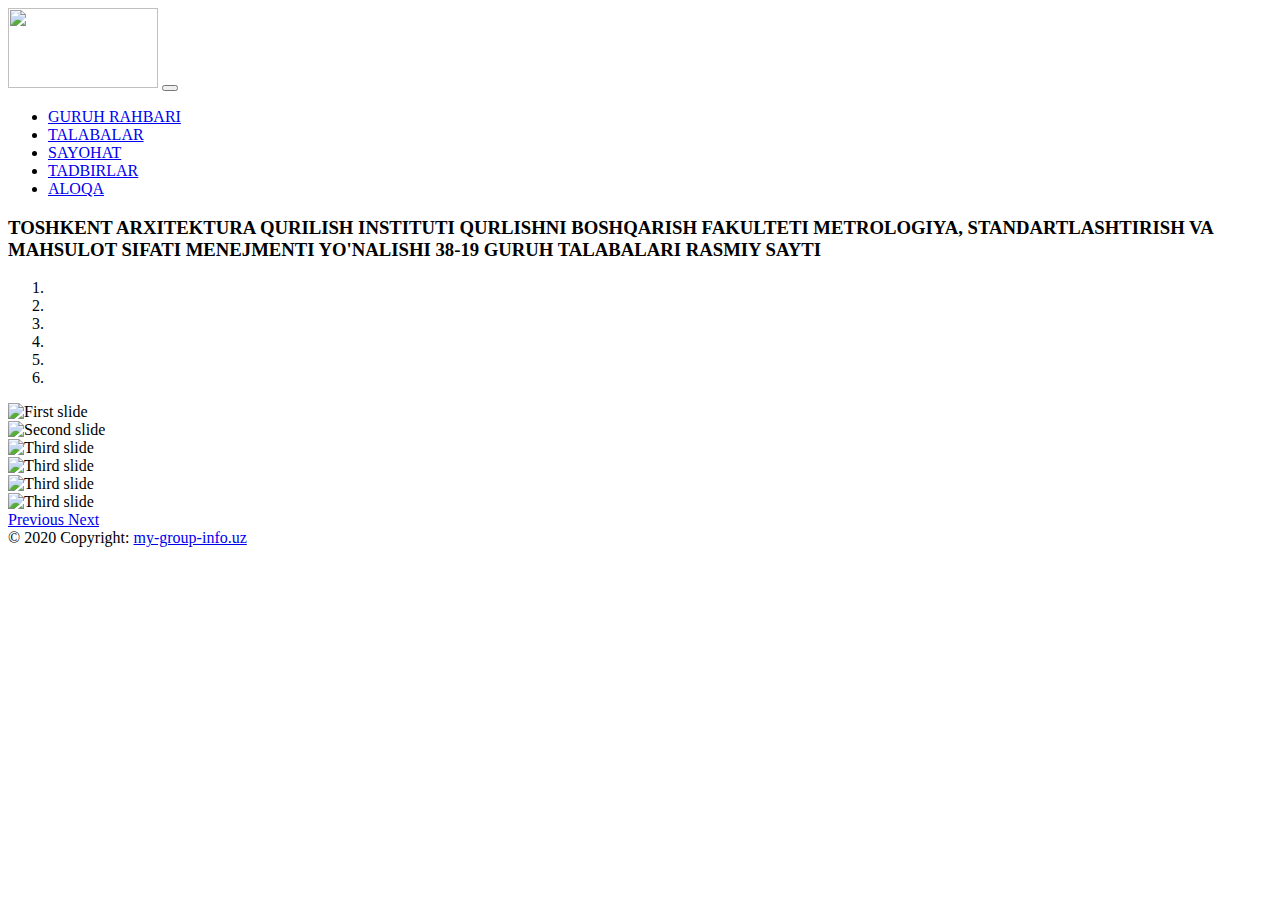
==== index.html @ d5efb2eb "Updated" ====
<!DOCTYPE html>
<html lang="en">
<head>
    <meta charset="UTF-8">
    <meta name="viewport" content="width=device-width, initial-scale=1.0">
    <title>My Group Site</title>
    <link rel="stylesheet" href="https://cdnjs.cloudflare.com/ajax/libs/font-awesome/5.15.1/css/all.min.css" integrity="sha512-+4zCK9k+qNFUR5X+cKL9EIR+ZOhtIloNl9GIKS57V1MyNsYpYcUrUeQc9vNfzsWfV28IaLL3i96P9sdNyeRssA==" crossorigin="anonymous" />
    <link rel="shortcut icon" href="logo/favicon.ico">
    <link rel="stylesheet" href="css/bootstrap.css">
    <link rel="stylesheet" href="style/main.css">
</head>
<body>
    <!-- Navbar -->
    <div class="container-expand-lg">
      <nav class="navbar navbar-expand-lg navbar-dark bg-success">
        <a class="navbar-brand py-0" href="index.html"><img src="logo/logo.png" alt="" width="150" height="80"></a>
        <button class="navbar-toggler" type="button" data-toggle="collapse" data-target="#navbarSupportedContent" aria-controls="navbarSupportedContent" aria-expanded="false" aria-label="Toggle navigation">
          <span class="navbar-toggler-icon"></span>
        </button>
      
        <div class="collapse navbar-collapse text-center" id="navbarSupportedContent">
          <ul class="navbar-nav ml-auto">
            <li class="nav-item">
              <a class="nav-link" href="mentor.html">GURUH RAHBARI</a>
            </li>
            <li class="nav-item">
              <a class="nav-link" href="students.html">TALABALAR</a>
            </li>
            <li class="nav-item">
              <a class="nav-link" href="travel.html">SAYOHAT</a>
            </li>
            <li class="nav-item">
              <a class="nav-link" href="holiday.html">TADBIRLAR</a>
            </li>
            <li class="nav-item">
              <a class="nav-link" href="contact.html">ALOQA</a>
            </li>
          </ul>
        </div>
    </nav>
    </div>
    <!-- Navbar -->
    
<!-- Main -->
    <main class="main mt-3">
      <section>
        <!-- headeing -->
        <h3 class="text-center mb-5 abt">
          TOSHKENT ARXITEKTURA QURILISH INSTITUTI
          QURLISHNI BOSHQARISH FAKULTETI
          METROLOGIYA, STANDARTLASHTIRISH VA MAHSULOT
          SIFATI MENEJMENTI YO'NALISHI 38-19 GURUH 
          TALABALARI RASMIY SAYTI
        </h3>
        <!-- carousel -->
        <div class="row mb-3">
          <div class="col-md-10 offset-1">
            <div id="carouselExampleIndicators" class="carousel slide" data-ride="carousel">
              <ol class="carousel-indicators">
                <li data-target="#carouselExampleIndicators" data-slide-to="0" class="active "></li>
                <li data-target="#carouselExampleIndicators" data-slide-to="1" ></li>
                <li data-target="#carouselExampleIndicators" data-slide-to="2" ></li>
                <li data-target="#carouselExampleIndicators" data-slide-to="3" ></li>
                <li data-target="#carouselExampleIndicators" data-slide-to="4" ></li>
                <li data-target="#carouselExampleIndicators" data-slide-to="5" ></li>
              </ol>
              <div class="carousel-inner">
                <div class="carousel-item active">
                  <img class="d-block w-100" src="images/taqi2.jpg" alt="First slide" width="305" height="400">
                </div>
                <div class="carousel-item">
                  <img class="d-block w-100" src="images/taqi3.jpg" alt="Second slide"  width="305" height="400">
                </div>
                <div class="carousel-item">
                  <img class="d-block w-100" src="images/taqi4.jpg" alt="Third slide"  width="305" height="400">
                </div>
                <div class="carousel-item">
                  <img class="d-block w-100" src="images/taqi5.jpg" alt="Third slide"  width="305" height="400">
                </div>
                <div class="carousel-item">
                  <img class="d-block w-100" src="images/taqi6.jpg" alt="Third slide"  width="305" height="400">
                </div>
                <div class="carousel-item">
                  <img class="d-block w-100" src="images/taqi8.jpg" alt="Third slide"  width="305" height="400">
                </div>
              </div>
              <a class="carousel-control-prev" href="#carouselExampleIndicators" role="button" data-slide="prev">
                <span class="carousel-control-prev-icon" aria-hidden="true"></span>
                <span class="sr-only">Previous</span>
              </a>
              <a class="carousel-control-next" href="#carouselExampleIndicators" role="button" data-slide="next">
                <span class="carousel-control-next-icon" aria-hidden="true"></span>
                <span class="sr-only">Next</span>
              </a>
            </div>
          </div>
        </div>
      </section>
    </main>
<!-- Main -->


<!-- Footer -->
<footer class="page-footer font-small special-color-dark pt-5">

  <!-- Footer Elements -->
  <div class="container">

    <!-- Social buttons -->
    <!-- <ul class="list-unstyled list-inline text-center">
      <li class="list-inline-item">
        <a href="#" class="btn-floating btn-fb mx-1">
          <i class="fab fa-facebook-f"> </i>
        </a>
      </li>
      <li class="list-inline-item">
        <a  href="#" class="btn-floating btn-tw mx-1">
          <i class="fab fa-twitter"> </i>
        </a>
      </li>
      <li class="list-inline-item">
        <a  href="#" class="btn-floating btn-gplus mx-1">
          <i class="fab fa-google-plus-g"> </i>
        </a>
      </li>
      <li class="list-inline-item">
        <a  href="#" class="btn-floating btn-li mx-1">
          <i class="fab fa-linkedin-in"> </i>
        </a>
      </li>
      <li class="list-inline-item">
        <a  href="#" class="btn-floating btn-dribbble mx-1">
          <i class="fab fa-dribbble"> </i>
        </a>
      </li>
    </ul> -->
    <!-- Social buttons -->

  </div>
  <!-- Footer Elements -->

  <!-- Copyright -->
  <div class="footer-copyright text-center py-3 text-white">© 2020 Copyright:
    <a href="https://google.com/" class="text-white">my-group-info.uz</a>
  </div>
  <!-- Copyright -->

</footer>
<!-- Footer -->




<script src="js/jQuery.min.js"></script>
<script src="js/popper.js"></script>
<script src="js/bootstrap.js"></script>
</body>
</html>
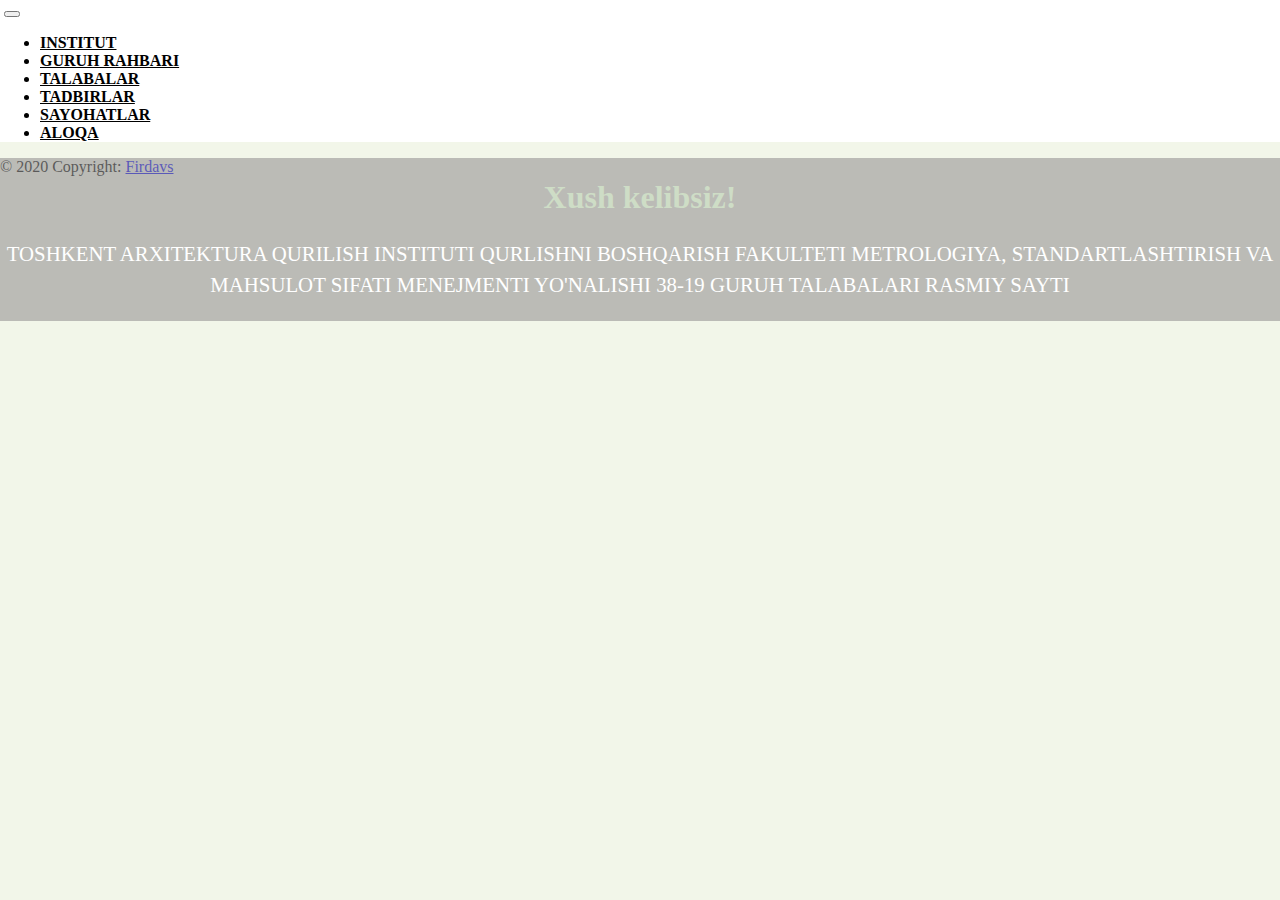
==== commit 070c31ac: "Updated" ====
--- a/index.html
+++ b/index.html
@@ -3,156 +3,64 @@
 <head>
     <meta charset="UTF-8">
     <meta name="viewport" content="width=device-width, initial-scale=1.0">
-    <title>My Group Site</title>
-    <link rel="stylesheet" href="https://cdnjs.cloudflare.com/ajax/libs/font-awesome/5.15.1/css/all.min.css" integrity="sha512-+4zCK9k+qNFUR5X+cKL9EIR+ZOhtIloNl9GIKS57V1MyNsYpYcUrUeQc9vNfzsWfV28IaLL3i96P9sdNyeRssA==" crossorigin="anonymous" />
-    <link rel="shortcut icon" href="logo/favicon.ico">
+    <title>My Group Web Site</title>
     <link rel="stylesheet" href="css/bootstrap.css">
-    <link rel="stylesheet" href="style/main.css">
+    <link rel="stylesheet" href="styles/main.css">
+    <link rel="shortcut icon"
+    href="logo/favicon.ico">
 </head>
 <body>
+
     <!-- Navbar -->
-    <div class="container-expand-lg">
-      <nav class="navbar navbar-expand-lg navbar-dark bg-success">
-        <a class="navbar-brand py-0" href="index.html"><img src="logo/logo.png" alt="" width="150" height="80"></a>
-        <button class="navbar-toggler" type="button" data-toggle="collapse" data-target="#navbarSupportedContent" aria-controls="navbarSupportedContent" aria-expanded="false" aria-label="Toggle navigation">
-          <span class="navbar-toggler-icon"></span>
+    <nav class="navbar navbar-expand-md">
+        <a href="index.html" class="navbar-brand"><img src="logo/logo1.png" alt=""></a>
+        <button class="navbar-toggler navbar-light" type="button" data-toggle="collapse" data-target="#mainNavigation">
+            <span class="navbar-toggler-icon"></span>
         </button>
-      
-        <div class="collapse navbar-collapse text-center" id="navbarSupportedContent">
-          <ul class="navbar-nav ml-auto">
-            <li class="nav-item">
-              <a class="nav-link" href="mentor.html">GURUH RAHBARI</a>
-            </li>
-            <li class="nav-item">
-              <a class="nav-link" href="students.html">TALABALAR</a>
-            </li>
-            <li class="nav-item">
-              <a class="nav-link" href="travel.html">SAYOHAT</a>
-            </li>
-            <li class="nav-item">
-              <a class="nav-link" href="holiday.html">TADBIRLAR</a>
-            </li>
-            <li class="nav-item">
-              <a class="nav-link" href="contact.html">ALOQA</a>
-            </li>
-          </ul>
+        <div class="collapse navbar-collapse text-center" id="mainNavigation">
+            <ul class="navbar-nav ml-auto">
+                <li class="nav-item"><a href="institute.html" class="nav-link">INSTITUT</a></li>
+                <li class="nav-item"><a href="mentor.html" class="nav-link">GURUH RAHBARI</a></li>
+                <li class="nav-item"><a href="students.html" class="nav-link">TALABALAR</a></li>
+                <li class="nav-item"><a href="holidays.html" class="nav-link">TADBIRLAR</a></li>
+                <li class="nav-item"><a href="travels.html" class="nav-link">SAYOHATLAR</a></li>
+                <li class="nav-item"><a href="contact.html" class="nav-link">ALOQA</a></li>
+            </ul>
         </div>
     </nav>
-    </div>
     <!-- Navbar -->
+
+    <!-- Header -->
+    <header class="page-header header container-fluid">
+        <div class="overlay">
+            <div class="description mt-5">
+                <h1>Xush kelibsiz!</h1>
+                <p class="px-5">TOSHKENT ARXITEKTURA QURILISH INSTITUTI QURLISHNI BOSHQARISH FAKULTETI METROLOGIYA, STANDARTLASHTIRISH VA MAHSULOT SIFATI MENEJMENTI YO'NALISHI 38-19 GURUH TALABALARI RASMIY SAYTI</p>
+            </div>
+        </div>
+    </header>
+    <!-- Header -->
     
-<!-- Main -->
-    <main class="main mt-3">
-      <section>
-        <!-- headeing -->
-        <h3 class="text-center mb-5 abt">
-          TOSHKENT ARXITEKTURA QURILISH INSTITUTI
-          QURLISHNI BOSHQARISH FAKULTETI
-          METROLOGIYA, STANDARTLASHTIRISH VA MAHSULOT
-          SIFATI MENEJMENTI YO'NALISHI 38-19 GURUH 
-          TALABALARI RASMIY SAYTI
-        </h3>
-        <!-- carousel -->
-        <div class="row mb-3">
-          <div class="col-md-10 offset-1">
-            <div id="carouselExampleIndicators" class="carousel slide" data-ride="carousel">
-              <ol class="carousel-indicators">
-                <li data-target="#carouselExampleIndicators" data-slide-to="0" class="active "></li>
-                <li data-target="#carouselExampleIndicators" data-slide-to="1" ></li>
-                <li data-target="#carouselExampleIndicators" data-slide-to="2" ></li>
-                <li data-target="#carouselExampleIndicators" data-slide-to="3" ></li>
-                <li data-target="#carouselExampleIndicators" data-slide-to="4" ></li>
-                <li data-target="#carouselExampleIndicators" data-slide-to="5" ></li>
-              </ol>
-              <div class="carousel-inner">
-                <div class="carousel-item active">
-                  <img class="d-block w-100" src="images/taqi2.jpg" alt="First slide" width="305" height="400">
-                </div>
-                <div class="carousel-item">
-                  <img class="d-block w-100" src="images/taqi3.jpg" alt="Second slide"  width="305" height="400">
-                </div>
-                <div class="carousel-item">
-                  <img class="d-block w-100" src="images/taqi4.jpg" alt="Third slide"  width="305" height="400">
-                </div>
-                <div class="carousel-item">
-                  <img class="d-block w-100" src="images/taqi5.jpg" alt="Third slide"  width="305" height="400">
-                </div>
-                <div class="carousel-item">
-                  <img class="d-block w-100" src="images/taqi6.jpg" alt="Third slide"  width="305" height="400">
-                </div>
-                <div class="carousel-item">
-                  <img class="d-block w-100" src="images/taqi8.jpg" alt="Third slide"  width="305" height="400">
-                </div>
-              </div>
-              <a class="carousel-control-prev" href="#carouselExampleIndicators" role="button" data-slide="prev">
-                <span class="carousel-control-prev-icon" aria-hidden="true"></span>
-                <span class="sr-only">Previous</span>
-              </a>
-              <a class="carousel-control-next" href="#carouselExampleIndicators" role="button" data-slide="next">
-                <span class="carousel-control-next-icon" aria-hidden="true"></span>
-                <span class="sr-only">Next</span>
-              </a>
-            </div>
-          </div>
-        </div>
-      </section>
-    </main>
-<!-- Main -->
-
+    <!-- Main -->
+    
+    <!-- Main -->
 
 <!-- Footer -->
-<footer class="page-footer font-small special-color-dark pt-5">
+<footer class="page-footer font-small blue">
 
-  <!-- Footer Elements -->
-  <div class="container">
-
-    <!-- Social buttons -->
-    <!-- <ul class="list-unstyled list-inline text-center">
-      <li class="list-inline-item">
-        <a href="#" class="btn-floating btn-fb mx-1">
-          <i class="fab fa-facebook-f"> </i>
-        </a>
-      </li>
-      <li class="list-inline-item">
-        <a  href="#" class="btn-floating btn-tw mx-1">
-          <i class="fab fa-twitter"> </i>
-        </a>
-      </li>
-      <li class="list-inline-item">
-        <a  href="#" class="btn-floating btn-gplus mx-1">
-          <i class="fab fa-google-plus-g"> </i>
-        </a>
-      </li>
-      <li class="list-inline-item">
-        <a  href="#" class="btn-floating btn-li mx-1">
-          <i class="fab fa-linkedin-in"> </i>
-        </a>
-      </li>
-      <li class="list-inline-item">
-        <a  href="#" class="btn-floating btn-dribbble mx-1">
-          <i class="fab fa-dribbble"> </i>
-        </a>
-      </li>
-    </ul> -->
-    <!-- Social buttons -->
-
-  </div>
-  <!-- Footer Elements -->
-
-  <!-- Copyright -->
-  <div class="footer-copyright text-center py-3 text-white">© 2020 Copyright:
-    <a href="https://google.com/" class="text-white">my-group-info.uz</a>
-  </div>
-  <!-- Copyright -->
-
-</footer>
-<!-- Footer -->
-
-
+    <!-- Copyright -->
+    <div class="footer-copyright text-center py-3">© 2020 Copyright:
+      <a href="https://firdavs98.netlify.app/"> Firdavs</a>
+    </div>
+    <!-- Copyright -->
+  
+  </footer>
+  <!-- Footer -->
 
 
 <script src="js/jQuery.min.js"></script>
 <script src="js/popper.js"></script>
 <script src="js/bootstrap.js"></script>
+<script src="myjs/main.js"></script>
 </body>
 </html>--- a/styles/main.css
+++ b/styles/main.css
@@ -0,0 +1,49 @@
+body {
+  margin: 0;
+  padding: 0;
+  background: #f2f6e9; }
+
+/*Navigation bar*/
+.navbar {
+  background: #fff; }
+
+.nav-link, .navbar-brand {
+  color: #000;
+  cursor: pointer; }
+
+.nav-link {
+  margin-right: 1em !important;
+  font-weight: bold; }
+
+.nav-link:hover {
+  color: #9b9b9b; }
+
+.navbar-collapse {
+  justify-content: flex-end; }
+
+/*header style*/
+.header {
+  background-image: url("../bg-img/bg-1.jpg");
+  background-size: cover;
+  background-position: center;
+  position: relative; }
+  .header .overlay {
+    position: absolute;
+    min-height: 100%;
+    min-width: 100%;
+    left: 0;
+    top: 0;
+    background: rgba(150, 148, 148, 0.6); }
+
+.description {
+  text-align: center; }
+
+.description h1 {
+  color: #ceddc6; }
+
+.description p {
+  color: #fff;
+  font-size: 1.3rem;
+  line-height: 1.5; }
+
+/*# sourceMappingURL=main.css.map */
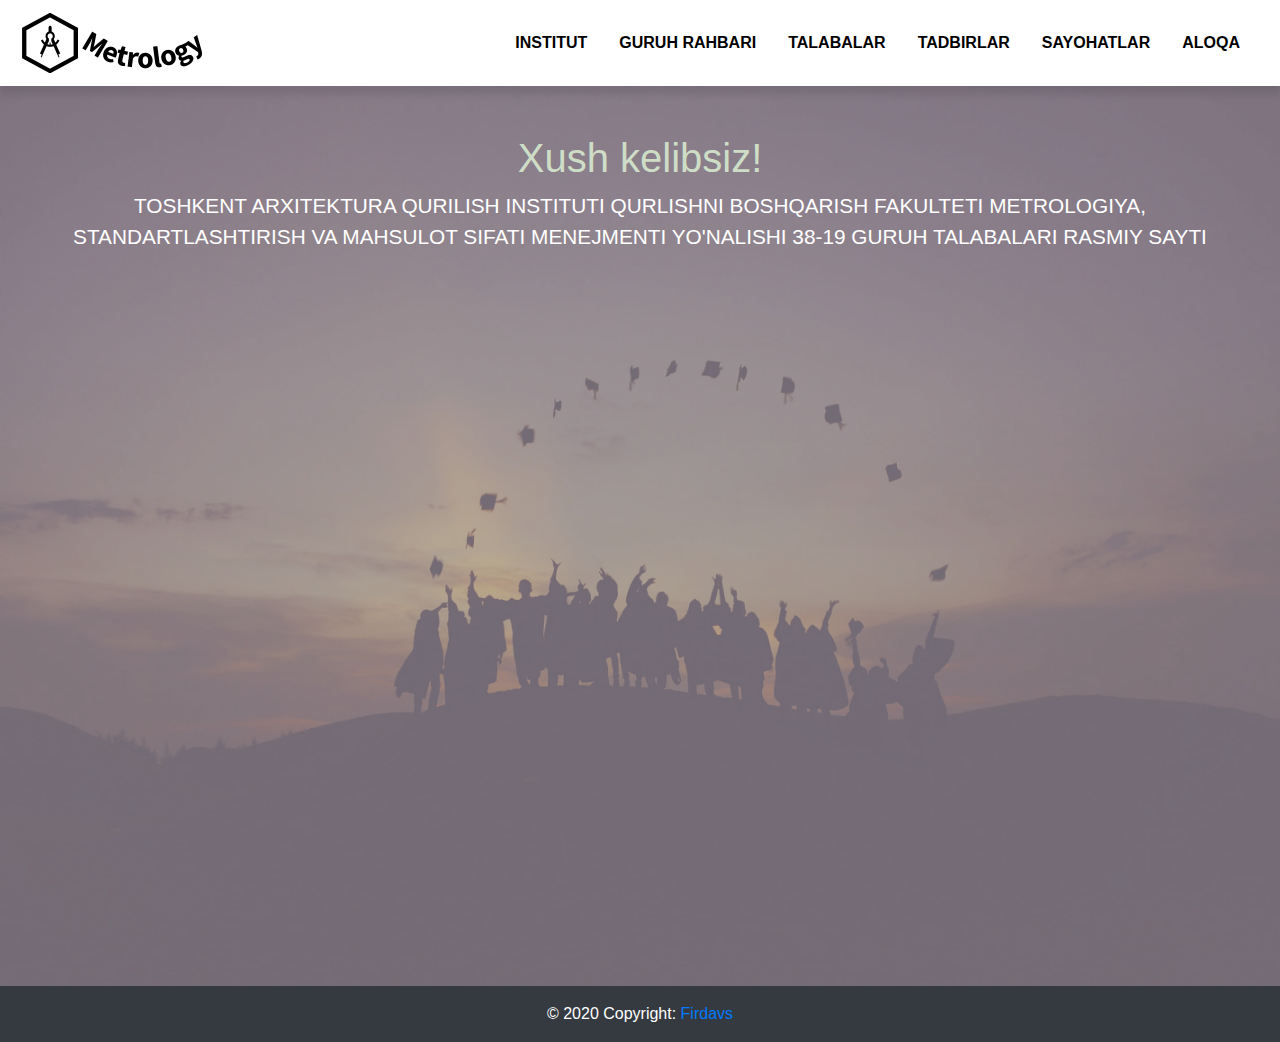
==== commit 2c8d47c8: "Updated" ====
--- a/index.html
+++ b/index.html
@@ -46,7 +46,7 @@
     <!-- Main -->
 
 <!-- Footer -->
-<footer class="page-footer font-small blue">
+<footer class="page-footer font-small blue bg-dark text-white">
 
     <!-- Copyright -->
     <div class="footer-copyright text-center py-3">© 2020 Copyright:
--- a/styles/main.css
+++ b/styles/main.css
@@ -5,7 +5,9 @@
 
 /*Navigation bar*/
 .navbar {
-  background: #fff; }
+  background: #fff;
+  box-shadow: 0 0.5rem 0.5rem rgba(0, 0, 0, 0.1);
+  z-index: 1; }
 
 .nav-link, .navbar-brand {
   color: #000;
@@ -46,4 +48,16 @@
   font-size: 1.3rem;
   line-height: 1.5; }
 
+#carousel {
+  box-shadow: 0 1rem 1rem rgba(0, 0, 0, 0.1); }
+  #carousel .carousel-inner {
+    max-height: 38rem !important; }
+    #carousel .carousel-inner .carousel-item-next,
+    #carousel .carousel-inner .carousel-item-prev,
+    #carousel .carousel-inner .carousel-item.active {
+      transition: transform 1.2s ease; }
+
+.chief {
+  text-shadow: 5px 5px 5px black; }
+
 /*# sourceMappingURL=main.css.map */
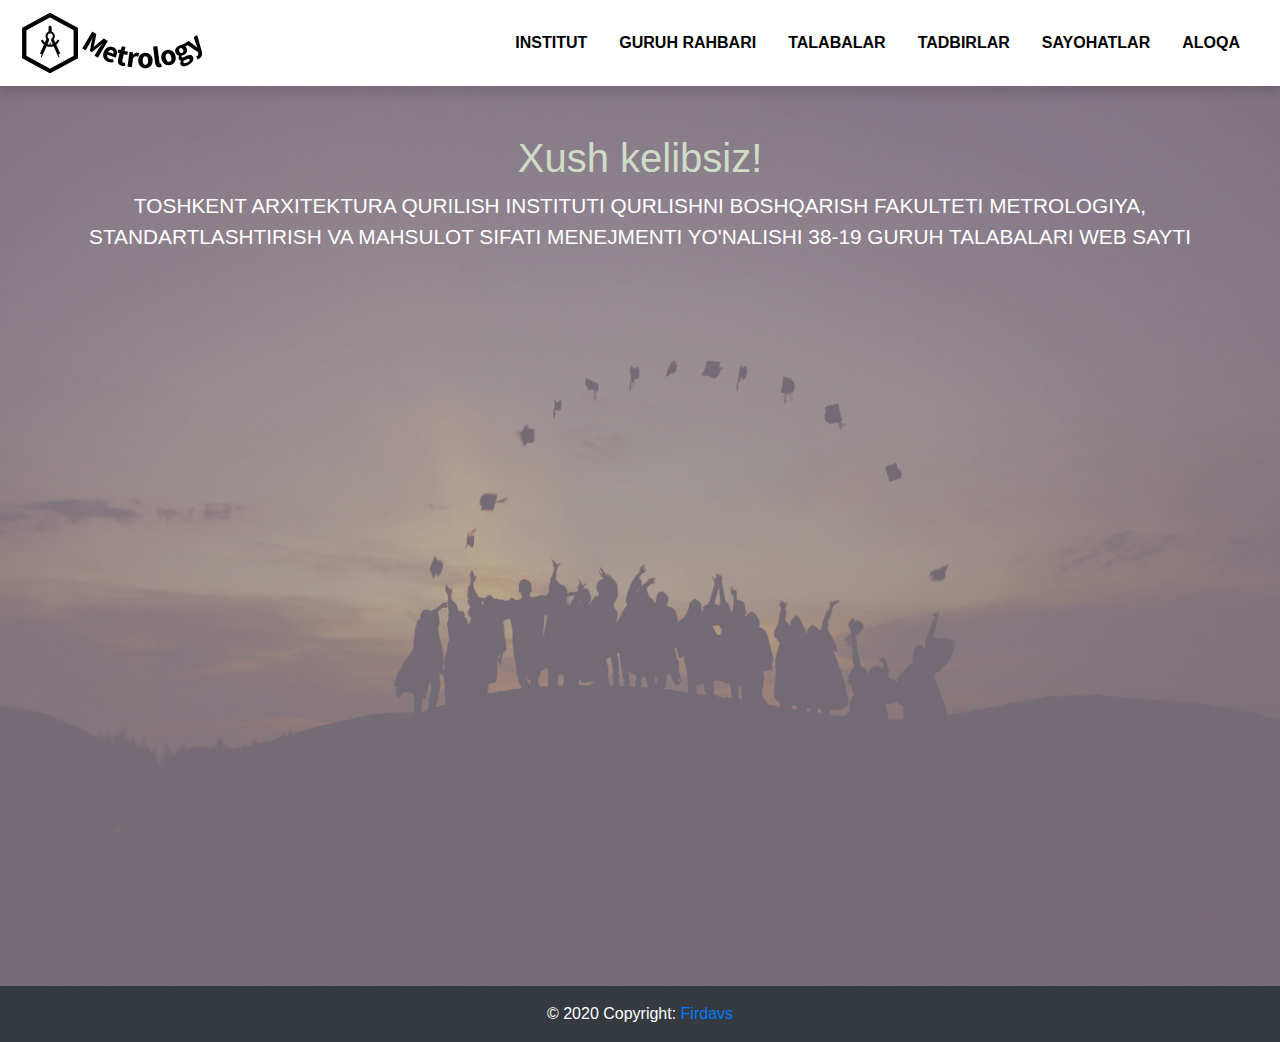
==== commit f3e48880: "Updatedt" ====
--- a/index.html
+++ b/index.html
@@ -35,7 +35,7 @@
         <div class="overlay">
             <div class="description mt-5">
                 <h1>Xush kelibsiz!</h1>
-                <p class="px-5">TOSHKENT ARXITEKTURA QURILISH INSTITUTI QURLISHNI BOSHQARISH FAKULTETI METROLOGIYA, STANDARTLASHTIRISH VA MAHSULOT SIFATI MENEJMENTI YO'NALISHI 38-19 GURUH TALABALARI RASMIY SAYTI</p>
+                <p class="px-5">TOSHKENT ARXITEKTURA QURILISH INSTITUTI QURLISHNI BOSHQARISH FAKULTETI METROLOGIYA, STANDARTLASHTIRISH VA MAHSULOT SIFATI MENEJMENTI YO'NALISHI 38-19 GURUH TALABALARI WEB SAYTI</p>
             </div>
         </div>
     </header>
--- a/styles/main.css
+++ b/styles/main.css
@@ -1,27 +1,27 @@
 body {
   margin: 0;
   padding: 0;
-  background: #f2f6e9; }
+  background: #f2f6e9;
+  position: relative; }
 
 /*Navigation bar*/
 .navbar {
   background: #fff;
   box-shadow: 0 0.5rem 0.5rem rgba(0, 0, 0, 0.1);
   z-index: 1; }
+  .navbar .nav-link, .navbar .navbar-brand {
+    color: #000;
+    cursor: pointer; }
+  .navbar .nav-link {
+    margin-right: 1em !important;
+    font-weight: bold; }
+  .navbar .navbar-collapse {
+    justify-content: flex-end; }
 
-.nav-link, .navbar-brand {
-  color: #000;
-  cursor: pointer; }
-
-.nav-link {
-  margin-right: 1em !important;
-  font-weight: bold; }
-
-.nav-link:hover {
-  color: #9b9b9b; }
-
-.navbar-collapse {
-  justify-content: flex-end; }
+.navbar ul li a:hover,
+.navbar ul li.active a {
+  color: #fff;
+  background: #fe3c5c; }
 
 /*header style*/
 .header {
@@ -39,15 +39,14 @@
 
 .description {
   text-align: center; }
+  .description h1 {
+    color: #ceddc6; }
+  .description p {
+    color: #fff;
+    font-size: 1.3rem;
+    line-height: 1.5; }
 
-.description h1 {
-  color: #ceddc6; }
-
-.description p {
-  color: #fff;
-  font-size: 1.3rem;
-  line-height: 1.5; }
-
+/* second page*/
 #carousel {
   box-shadow: 0 1rem 1rem rgba(0, 0, 0, 0.1); }
   #carousel .carousel-inner {
@@ -57,7 +56,127 @@
     #carousel .carousel-inner .carousel-item.active {
       transition: transform 1.2s ease; }
 
+.card-body {
+  transition: box-shadow .5s ease; }
+  .card-body:hover {
+    box-shadow: 5px 5px 25px rgba(0, 0, 0, 0.2); }
+
 .chief {
   text-shadow: 5px 5px 5px black; }
 
+.shape_1 {
+  width: 200px;
+  height: 200px;
+  position: absolute;
+  bottom: 150px;
+  left: -100px;
+  z-index: -1; }
+
+.shape_2 {
+  width: 220px;
+  height: 200px;
+  position: absolute;
+  bottom: 500px;
+  right: -100px;
+  z-index: -1; }
+
+.box_1 img {
+  width: 200px;
+  height: 300px;
+  transform: rotateY(360deg);
+  text-align: center !important;
+  position: absolute;
+  bottom: 2000px;
+  overflow: hidden !important;
+  z-index: -1; }
+
+.box_2 img {
+  width: 200px;
+  height: 300px;
+  transform: rotateY(180deg);
+  text-align: center !important;
+  position: absolute;
+  bottom: 1600px;
+  overflow: hidden !important;
+  z-index: -1;
+  right: 0; }
+
+.box_3 img {
+  width: 500px;
+  height: 200px;
+  position: absolute;
+  bottom: 0px;
+  overflow: hidden !important;
+  z-index: -1;
+  left: 0; }
+
+/*Third page*/
+/*Fourth page*/
+.container {
+  position: relative; }
+
+.box {
+  padding-bottom: 10px;
+  border-radius: 10px;
+  width: 310px;
+  height: 350px;
+  background: #ffffff;
+  transition: box-shadow .5s linear; }
+  .box img {
+    border-radius: 10px 10px 0 0; }
+  .box:hover {
+    box-shadow: 5px 5px 15px rgba(0, 0, 0, 0.3); }
+
+/*Studenst pages*/
+.profile_card {
+  position: relative;
+  margin-top: 75px;
+  width: 320px;
+  height: 300px;
+  background: #ffffff;
+  border-radius: 10px;
+  transition: all 0.5s ease; }
+  .profile_card:hover {
+    box-shadow: 0 10px 20px rgba(0, 0, 0, 0.3); }
+  .profile_card:hover img {
+    border-color: #ff6161; }
+  .profile_card img {
+    width: 200px;
+    height: 200px;
+    border-radius: 50%;
+    position: absolute;
+    top: -115px;
+    left: 60px;
+    overflow: hidden;
+    border: 4px solid white;
+    transition: all 0.5s ease; }
+  .profile_card h4 {
+    position: absolute;
+    top: 110px;
+    left: 60px; }
+  .profile_card .details {
+    position: absolute;
+    top: 180px;
+    left: 130px; }
+    .profile_card .details .fa-facebook, .profile_card .details .fa-twitter, .profile_card .details .fa-instagram {
+      font-size: 30px; }
+
+/*Institute page*/
+.col-12 .card-body img, .col-md-6 .card-body img {
+  width: 350px;
+  height: 450px; }
+
+.col-md-3 {
+  margin-bottom: 20px; }
+  .col-md-3 .card {
+    height: 320px; }
+    .col-md-3 .card .card-body:first-child {
+      padding: 5px; }
+    .col-md-3 .card .card-body img {
+      width: 300px !important;
+      height: 200px !important; }
+
+.profile {
+  margin-left: -100px; }
+
 /*# sourceMappingURL=main.css.map */
